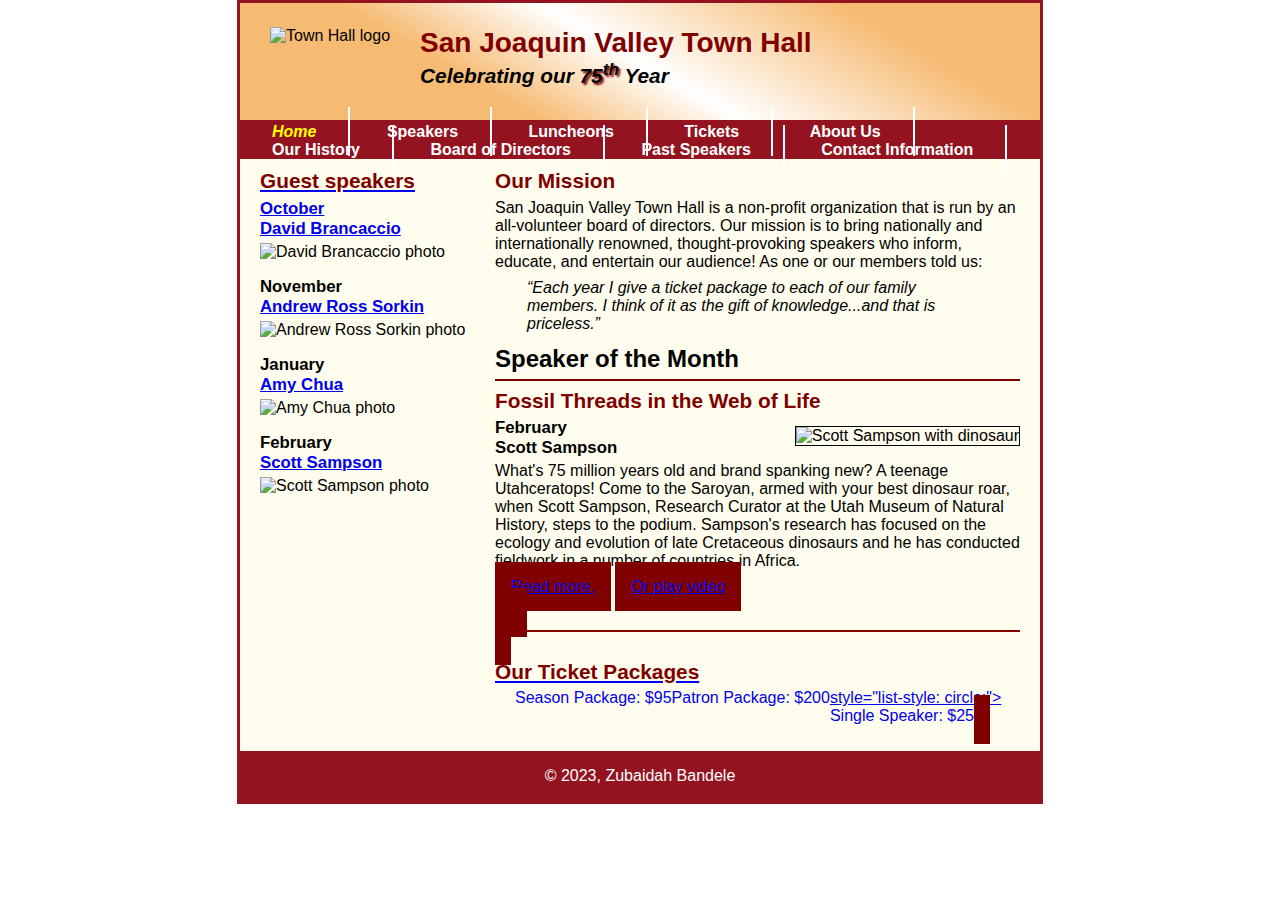
==== c7_index.html @ f71c2464 "Rename index.html to c7_index.html" ====
<!DOCTYPE html>
<html lang="en">

<head>
	<meta charset="utf-8">
	<title>San Joaquin Valley Town Hall</title>
	<link rel="shortcut icon" href="images/favicon.ico">
	<link rel="stylesheet" href="styles/c7_main.css">
</head>

<body>
	<header>
		<img src="images/town_hall_logo.gif" alt="Town Hall logo" height="80">
		<h2>San Joaquin Valley Town Hall</h2>
		<h3>Celebrating our <span class="shadow">75<sup>th</sup></span> Year</h3>
	</header>
	<nav id="nav_menu">
		<ul>
			<li><a href="index.html" class="current">Home</a></li>
    		   	<li><a href="speakers/c6_sampson.html">Speakers</a></li>
                   	<li><a href="luncheons.html">Luncheons</a></li>
                   	<li><a href="tickets.html">Tickets</a></li>
    		   	<li><a href="#">About Us</a>
				<ul>
					<li><a href="our-history.html">Our History</a></li>
                          		<li><a href="board-of-directors.html">Board of Directors</a></li>
                          		<li><a href="past-speakers.html">Past Speakers</a></li>
                          		<li><a href="contact-information.html">Contact Information</a></li>
				</ul>
			</li>
		</ul>

	</nav>
	<main>
		<section>
			<h2>Our Mission</h2>
			<p>San Joaquin Valley Town Hall is a non-profit organization that is run by an 
			   all-volunteer board of directors. Our mission is to bring nationally and 
			   internationally renowned, thought-provoking speakers who inform, educate, 
			   and entertain our audience! As one or our members told us:</p>
			<blockquote>&ldquo;Each year I give a ticket package to each of our family members. 
			I think of it as the gift of knowledge...and that is priceless.&rdquo;</blockquote>
			<h1>Speaker of the Month</h1>
			<article>
				<h2>Fossil Threads in the Web of Life</h2>
				<img src="images/sampson_dinosaur.jpg" alt="Scott Sampson with dinosaur">
				<h3>February<br>
				Scott Sampson</h3>
				<p>What's 75 million years old and brand spanking new? A teenage Utahceratops! 
				Come to the Saroyan, armed with your best dinosaur roar, when Scott Sampson, Research 
				Curator at the Utah Museum of Natural History, steps to the podium. Sampson's research 
				has focused on the ecology and evolution of late Cretaceous dinosaurs and he has conducted 
				fieldwork in a number of countries in Africa.</p>
				<p><a href="speakers/c6_sampson.html">Read more.</a>&nbsp;<a href="#">Or play video</p>
			</article>
			
			<h2>Our Ticket Packages</h2>
			<ul> style="list-style: circle;">
				<li>Season Package: $95</li>
				<li>Patron Package: $200</li>
				<li>Single Speaker: $25</li>
			</ul>
		</section>
		
		<aside>
			<h2>Guest speakers</h2>
			<h3>October<br><a href="speakers/brancaccio.html">David Brancaccio</a></h3>
			<img src="images/brancaccio75.jpg" alt="David Brancaccio photo">
			<h3>November<br><a href="speakers/sorkin.html">Andrew Ross Sorkin</a></h3>
			<img src="images/sorkin75.jpg" alt="Andrew Ross Sorkin photo">
			<h3>January<br><a href="speakers/chua.html">Amy Chua</a></h3>
			<img src="images/chua75.jpg" alt="Amy Chua photo">
			<h3>February<br><a href="speakers/c6_sampson.html">Scott Sampson</a></h3>
			<img src="images/sampson75.jpg" alt="Scott Sampson photo">
		</aside>
	</main>
	<footer>
		<p>&copy; 2023, Zubaidah Bandele</p>
	</footer>
</body>
</html>
---- styles/c7_main.css ----
/* the styles for the elements */
* {
	margin: 0;
	padding: 0;
}
#nav_menu ul {
	list-style: none;
	padding: 0;
	padding: 0;
	background-color: #931420;
}
#nav_menu li {
	display: inline;
}
#nav_menu a {
	padding: 1em 2em;
	text-decoration: none;
	font-weight: bold;
	color: white;
	border-right: 2px solid white;
}
#nav_menu a.current {
	color: yellow;
	font-style: italic;
}
html {
	background-color: white;
}
body {
	font-family: Arial, Helvetica, sans-serif;
    font-size: 100%;
    width: 800px;
    margin: 0 auto;
    border: 3px solid #931420;
    background-color: #fffded;
}
a:focus, a:hover {
	font-style: italic;
}
/* the styles for the header */
header {
	padding: 1.5em 0 2em 0;
	border-bottom: 3px solid #931420;
		background-image: -moz-linear-gradient(
	    30deg, #f6bb73 0%, #f6bb73 30%, white 50%, #f6bb73 80%, #f6bb73 100%);
	background-image: -webkit-linear-gradient(
	    30deg, #f6bb73 0%, #f6bb73 30%, white 50%, #f6bb73 80%, #f6bb73 100%);
	background-image: -o-linear-gradient(
	    30deg, #f6bb73 0%, #f6bb73 30%, white 50%, #f6bb73 80%, #f6bb73 100%);
	background-image: linear-gradient(
	    30deg, #f6bb73 0%, #f6bb73 30%, white 50%, #f6bb73 80%, #f6bb73 100%);
}
header h2 {
	font-size: 175%;
	color: #800000;
}
header h3 {
	font-size: 130%;
	font-style: italic;
}
header img {
	float: left;
	padding: 0 30px;
}
.shadow {
	text-shadow: 2px 2px 2px #800000;
}
/* the styles for the section */
section {
	width: 525px;
	float: right;
	padding: 0 20px 20px 20px;
}
section h1 {
	font-size: 150%;
	padding: .5em 0 .25em 0;
	margin: 0;
}
section h2 {
	color: #800000;
	font-size: 130%;
	padding: .5em 0 .25em 0;
}
section p {
	padding-bottom: .5em;
}
section blockquote {
	padding: 0 2em;
	font-style: italic;
}
section ul {
	padding: 0 0 .25em 1.25em;
	list-style-type: none;
}
section li {
	padding-bottom: .35em;
	float: left;
}
section a {
	width: 160px;
	padding: 1em;
	background-color: #800000;
	text-color: white;
	font-style: bold;
}
/* the styles for the article */
article {
	padding: .5em 0;
	border-top: 2px solid #800000;
	border-bottom: 2px solid #800000;
}
article h2 {
	padding-top: 0;
}
article h3 {
	font-size: 105%;
	padding-bottom: .25em;
}
article img {
	float: right;
	margin: .5em 0 1em 1em;
	border: 1px solid black;
}

/* the styles for the aside */
aside {
	width: 215px;
	float: right;
	padding: 0 0 20px 20px;
}
aside h2 {
	color: #800000;
	font-size: 130%;
	padding: .5em 0 .25em 0;
}
aside h3 {
	font-size: 105%;
	padding-bottom: .25em;
}
aside img {
	padding-bottom: 1em;
}

/* the styles for the footer */
footer {
	background-color: #931420;
	clear: both;

}
footer p {
	text-align: center;
	color: white;
	padding: 1em 0;
}
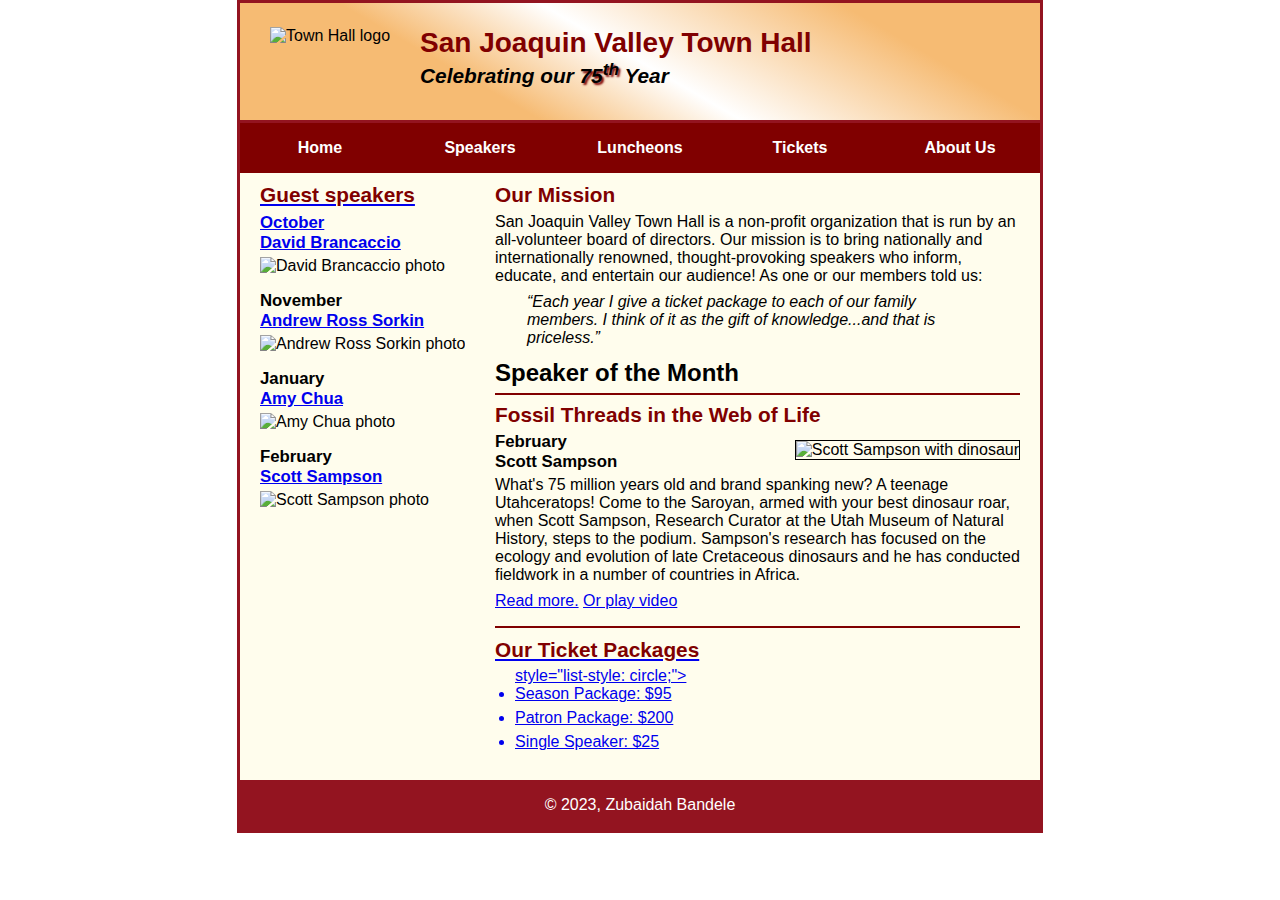
==== commit 042c74fc: "Update c7_index.html" ====
--- a/c7_index.html
+++ b/c7_index.html
@@ -16,16 +16,16 @@
 	</header>
 	<nav id="nav_menu">
 		<ul>
-			<li><a href="index.html" class="current">Home</a></li>
+			<li><a href="c7_index.html" class="current">Home</a></li>
     		   	<li><a href="speakers/c6_sampson.html">Speakers</a></li>
                    	<li><a href="luncheons.html">Luncheons</a></li>
                    	<li><a href="tickets.html">Tickets</a></li>
-    		   	<li><a href="#">About Us</a>
+    		   	<li><a href="c7_index.html">About Us</a>
 				<ul>
-					<li><a href="our-history.html">Our History</a></li>
-                          		<li><a href="board-of-directors.html">Board of Directors</a></li>
-                          		<li><a href="past-speakers.html">Past Speakers</a></li>
-                          		<li><a href="contact-information.html">Contact Information</a></li>
+					<li><a href="#">Our History</a></li>
+                          		<li><a href="#">Board of Directors</a></li>
+                          		<li><a href="#">Past Speakers</a></li>
+                          		<li><a href="#">Contact Information</a></li>
 				</ul>
 			</li>
 		</ul>
--- a/styles/c7_main.css
+++ b/styles/c7_main.css
@@ -3,25 +3,9 @@
 	margin: 0;
 	padding: 0;
 }
-#nav_menu ul {
-	list-style: none;
-	padding: 0;
-	padding: 0;
-	background-color: #931420;
-}
-#nav_menu li {
-	display: inline;
-}
-#nav_menu a {
-	padding: 1em 2em;
-	text-decoration: none;
-	font-weight: bold;
-	color: white;
-	border-right: 2px solid white;
-}
-#nav_menu a.current {
+
+.current {
 	color: yellow;
-	font-style: italic;
 }
 html {
 	background-color: white;
@@ -90,19 +74,49 @@
 }
 section ul {
 	padding: 0 0 .25em 1.25em;
-	list-style-type: none;
 }
 section li {
 	padding-bottom: .35em;
+}
+
+#nav_menu ul {
+	list-style: none;
+	padding: 0;
+	padding: 0;
+	position: relative;
+}
+#nav_menu li {
+	display: inline;
 	float: left;
 }
-section a {
+#nav_menu ul li a {
+	padding: 1em 0;
+	text-decoration: none;
+	font-weight: bold;
+	color: white;
+	display: block;
 	width: 160px;
-	padding: 1em;
+	box-sizing: border-box;
+	text-align: center;
 	background-color: #800000;
-	text-color: white;
-	font-style: bold;
 }
+#nav_menu ul ul {
+	display: none;
+	position: absolute;
+	top: 100%;
+}
+#nav_menu ul li {
+	float: left;
+}
+#nav_menu >ul ::after {
+	content: "";
+	clear: both;
+	display: block;
+}
+#nav_menu ul li :hover >ul{
+	display: block;
+}
+
 /* the styles for the article */
 article {
 	padding: .5em 0;
@@ -152,3 +166,4 @@
 	color: white;
 	padding: 1em 0;
 }
+
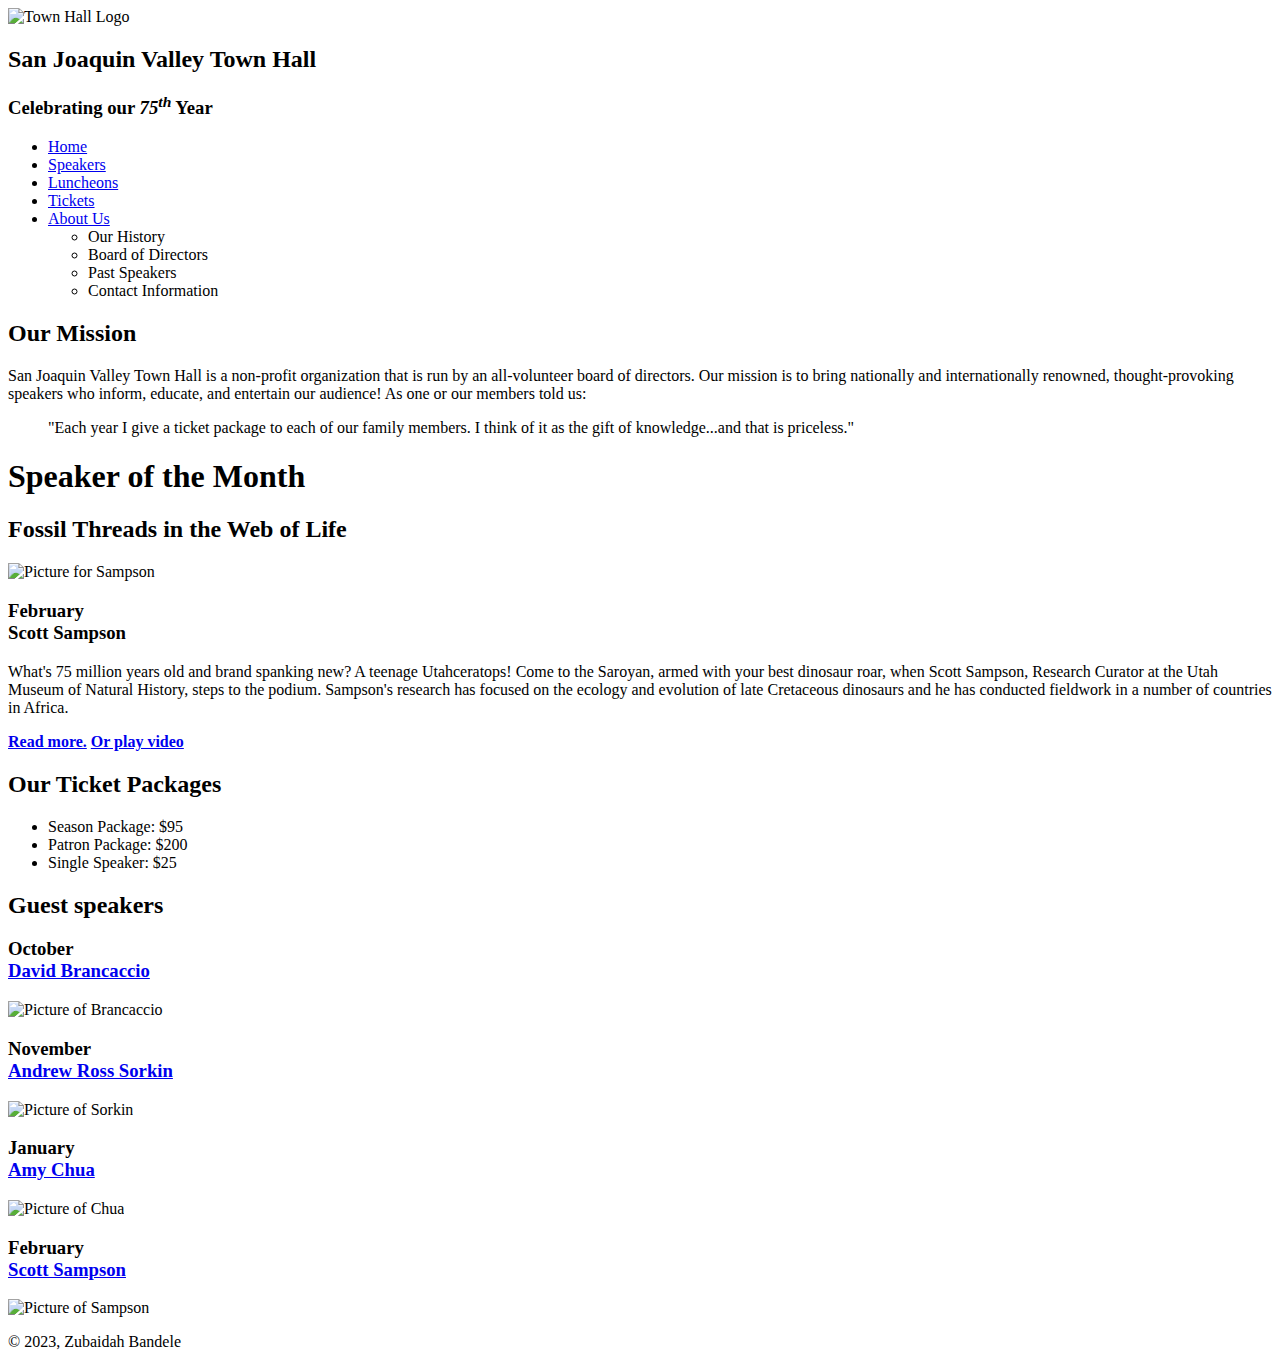
==== commit 9e382ccd: "Update c7_index.html" ====
--- a/c7_index.html
+++ b/c7_index.html
@@ -5,73 +5,71 @@
 	<meta charset="utf-8">
 	<title>San Joaquin Valley Town Hall</title>
 	<link rel="shortcut icon" href="images/favicon.ico">
-	<link rel="stylesheet" href="styles/c7_main.css">
+	<link rel="stylesheet" href="styles/main.css">
+	<link rel="stylesheet" href=".css">
 </head>
 
 <body>
 	<header>
-		<img src="images/town_hall_logo.gif" alt="Town Hall logo" height="80">
+		<img src="images/town_hall_logo.gif" alt="Town Hall Logo">
 		<h2>San Joaquin Valley Town Hall</h2>
-		<h3>Celebrating our <span class="shadow">75<sup>th</sup></span> Year</h3>
+		<h3>Celebrating our <em class="shadow">75<sup>th</sup></em> Year</h3>
 	</header>
 	<nav id="nav_menu">
 		<ul>
-			<li><a href="c7_index.html" class="current">Home</a></li>
-    		   	<li><a href="speakers/c6_sampson.html">Speakers</a></li>
-                   	<li><a href="luncheons.html">Luncheons</a></li>
-                   	<li><a href="tickets.html">Tickets</a></li>
-    		   	<li><a href="c7_index.html">About Us</a>
+			<li><a href="index.html" class="current">Home</a></li>
+			<li><a href="speakers.html">Speakers</a></li>
+			<li><a href="luncheons.html">Luncheons</a></li>
+			<li><a href="tickets.html">Tickets</a></li>
+			<li><a href="aboutus.html">About Us</a>
 				<ul>
-					<li><a href="#">Our History</a></li>
-                          		<li><a href="#">Board of Directors</a></li>
-                          		<li><a href="#">Past Speakers</a></li>
-                          		<li><a href="#">Contact Information</a></li>
+					<li>Our History</li>
+					<li>Board of Directors</li>
+					<li>Past Speakers</li>
+					<li>Contact Information</li>
 				</ul>
 			</li>
 		</ul>
-
 	</nav>
 	<main>
 		<section>
-			<h2>Our Mission</h2>
-			<p>San Joaquin Valley Town Hall is a non-profit organization that is run by an 
-			   all-volunteer board of directors. Our mission is to bring nationally and 
-			   internationally renowned, thought-provoking speakers who inform, educate, 
-			   and entertain our audience! As one or our members told us:</p>
-			<blockquote>&ldquo;Each year I give a ticket package to each of our family members. 
-			I think of it as the gift of knowledge...and that is priceless.&rdquo;</blockquote>
+		<h2>Our Mission</h2>
+
+		<p>San Joaquin Valley Town Hall is a non-profit organization that is run by an all-volunteer board of directors. Our mission is to bring nationally and internationally renowned, thought-provoking speakers who inform, educate, and entertain our audience! As one or our members told us:</p>
+
+		<p><blockquote>&quot;Each year I give a ticket package to each of our family members. I think of it as the gift of knowledge...and that is priceless.&quot;</blockquote></p>
 			<h1>Speaker of the Month</h1>
 			<article>
 				<h2>Fossil Threads in the Web of Life</h2>
-				<img src="images/sampson_dinosaur.jpg" alt="Scott Sampson with dinosaur">
+				<img src="images/sampson_dinosaur.jpg" alt="Picture for Sampson">
 				<h3>February<br>
-				Scott Sampson</h3>
-				<p>What's 75 million years old and brand spanking new? A teenage Utahceratops! 
-				Come to the Saroyan, armed with your best dinosaur roar, when Scott Sampson, Research 
-				Curator at the Utah Museum of Natural History, steps to the podium. Sampson's research 
-				has focused on the ecology and evolution of late Cretaceous dinosaurs and he has conducted 
-				fieldwork in a number of countries in Africa.</p>
-				<p><a href="speakers/c6_sampson.html">Read more.</a>&nbsp;<a href="#">Or play video</p>
+			Scott Sampson</h3>
+
+			<p>What's 75 million years old and brand spanking new? A teenage Utahceratops! Come to the Saroyan, armed with your best dinosaur roar, when Scott Sampson, Research Curator at the Utah Museum of Natural History, steps to the podium. Sampson's research has focused on the ecology and evolution of late Cretaceous dinosaurs and he has conducted fieldwork in a number of countries in Africa.</p>
+
+				<p><a href="speakers/sampson.html"><b>Read more.</a></b>&nbsp;<b><a href=“media/sampson.mp4” target=“_blank”>Or play video</a></b>
 			</article>
-			
 			<h2>Our Ticket Packages</h2>
-			<ul> style="list-style: circle;">
-				<li>Season Package: $95</li>
-				<li>Patron Package: $200</li>
-				<li>Single Speaker: $25</li>
-			</ul>
+
+		<ul><li>Season Package: $95</li>
+			<li>Patron Package: $200</li>
+			<li>Single Speaker: $25</li></ul>
+
 		</section>
-		
+
 		<aside>
-			<h2>Guest speakers</h2>
-			<h3>October<br><a href="speakers/brancaccio.html">David Brancaccio</a></h3>
-			<img src="images/brancaccio75.jpg" alt="David Brancaccio photo">
-			<h3>November<br><a href="speakers/sorkin.html">Andrew Ross Sorkin</a></h3>
-			<img src="images/sorkin75.jpg" alt="Andrew Ross Sorkin photo">
-			<h3>January<br><a href="speakers/chua.html">Amy Chua</a></h3>
-			<img src="images/chua75.jpg" alt="Amy Chua photo">
-			<h3>February<br><a href="speakers/c6_sampson.html">Scott Sampson</a></h3>
-			<img src="images/sampson75.jpg" alt="Scott Sampson photo">
+		<h2>Guest speakers</h2>
+		<h3>October<br>
+			<a href="speakers/brancaccio.html">David Brancaccio</a></h3><img src="images/brancaccio75.jpg" alt="Picture of Brancaccio">
+
+		<h3>November<br>
+			<a href="speakers/sorkin.html">Andrew Ross Sorkin</a></h3><img src="images/sorkin75.jpg" alt="Picture of Sorkin">
+
+		<h3>January<br>
+			<a href="speakers/chua.html">Amy Chua</a></h3><img src="images/chua75.jpg" alt="Picture of Chua">
+
+		<h3>February<br>
+			<a href="speakers/sampson.html">Scott Sampson</a></h3><img src="images/sampson75.jpg" alt="Picture of Sampson">
 		</aside>
 	</main>
 	<footer>
